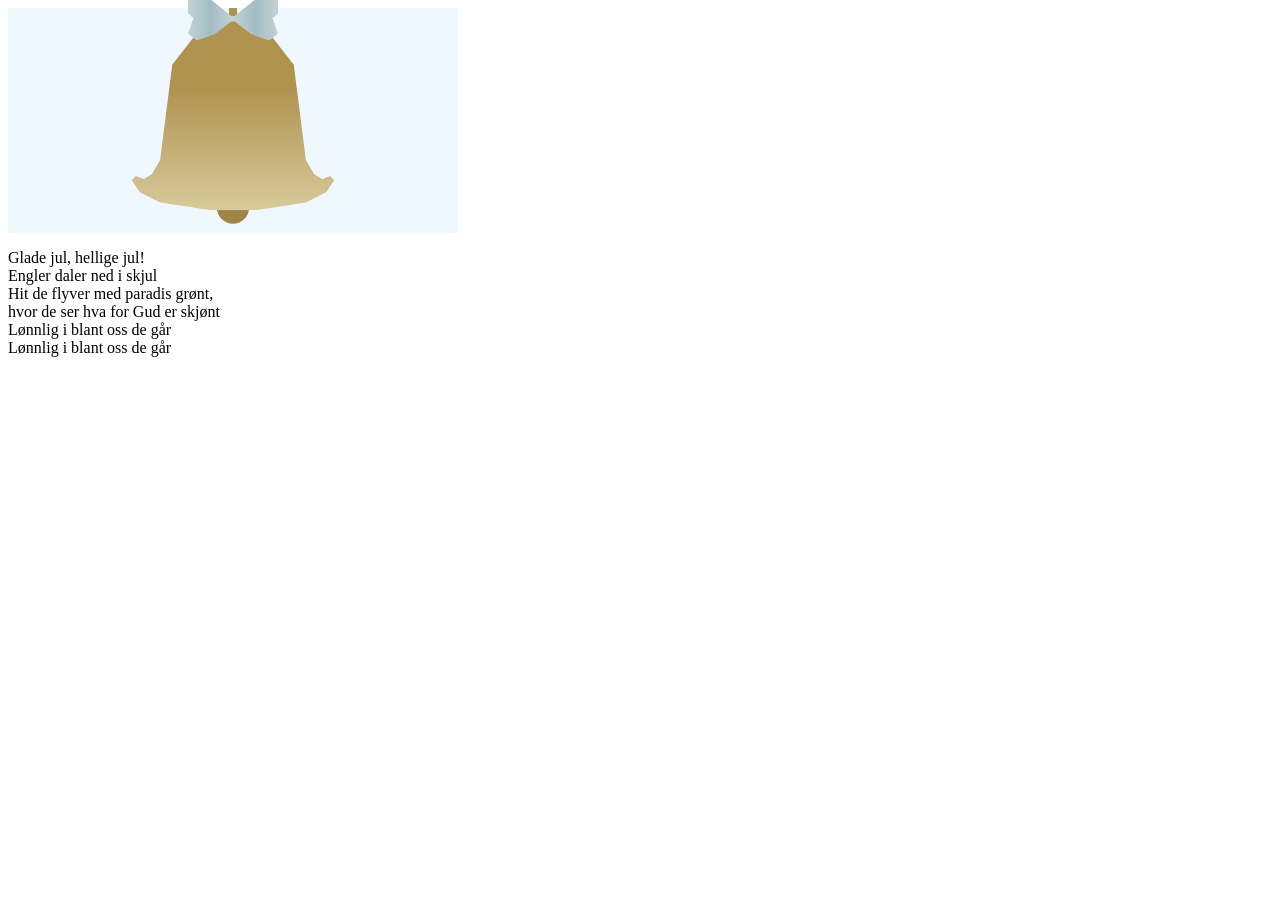
==== bjelle.html @ 36b5ad46 "Create bjelle.html" ====
<!DOCTYPE html>
<html>
<head>
<style>
:root {
  --w: 450px;
  --wW: calc(var(--w) / 2);
  --p1: 0%;
  --p2: 30%;
  --p3: 35%;
}
.contain {
  position: relative;
  background: aliceblue;
  width: var(--w);
  aspect-ratio: 2/1;
  >* {
    position: absolute;
    scale: 0.9;
    animation-timing-function: linear;
    animation-iteration-count: infinite;
    animation-duration: 2s;
  }
}
.bell {
  transform-origin: 50% 0%;
/*
  scale: 0.9;
  transform: rotate(30deg);
*/
  width: 100%;
  height: 100%;
  background: linear-gradient(hsl(42, 38%, 50%) 40%, hsl(46, 43%, 73%));
  animation-name: flippy;
  clip-path: polygon(
    45% 100%,
    32% 96%,
    27% 91%,
    25% 85%,
    26% 83%, /*ny0*/
    28% 84.5%, /*ny*/
    30% 82%,
    32% 75%,
    35% 28%,
    42% 10%,
    49% 5%,
    49% 0%,
    /* LEFT SIDE */
    /* MIDDLE */
    /* RIGHT SIDE */
    51% 0%,
    51% 5%,
    58% 10%,
    65% 28%,
    68% 75%,
    70% 82%,
    72% 84.5%, /*ny*/
    74% 83%, /*ny0*/
    75% 85%,
    73% 91%,
    68% 96%,
    55% 100%
  );
}
.knock { /*very fucky! How to fix... ergo hvorfor satt --w til 450px, den ser ikke riktig ut på noen annen størrelse*/
  width: 100%; height: 100%;
  top: 7rem;
  background: hsl(42, 38%, 45%);
  clip-path: circle(5%);
  transform-origin: 50% -60%;
  animation-name: fly;
}
.ribbon {
  animation-name: flippy-ribbon;
  transform-origin: 50% -7%;
  width: 100%; height: 100%;
  background: linear-gradient(to right, hsl(190, 20%, 80%), hsl(190, 20%, 70%), hsl(190, 20%, 80%), hsl(190, 20%, 70%), hsl(190, 20%, 80%));
  scale: 0.2;
  clip-path: polygon(
    52% 58%,
    70% 86%,
    90% 100%,
    100% 85%,
    94% 50%,
    100% 40%,
    100% 10%,
    90% 0%,
    74% 10%,
    52% 46%,
    /*middle REAL*/
    48% 46%,
    26% 10%,
    10% 0%,
    0% 10%,
    0% 40%,
    6% 50%,
    0% 85%,
    10% 100%,
    30% 86%,
    48% 58%
  );
}

@keyframes flippy {
0% { transform: rotate(30deg); }
50% { transform: rotate(-30deg); }
100% { transform: rotate(30deg); }
}
@keyframes flippy-ribbon {
0% { transform: rotate(20deg); }
50% { transform: rotate(-20deg); }
100% { transform: rotate(20deg); }
}
@keyframes fly {
0% { transform: rotate(40deg);}
50% { transform: rotate(-40deg);}
100% { transform: rotate(40deg);}
}


</style>
</head>
<body>

<div class="contain">
  <svg class="knock">
    <title>knock</title>
  </svg>
  <svg class="bell">
    <title>bjelle</title>
  </svg>
  <svg class="ribbon">
    <title>sløyfe</title>
  </svg>
</div>
<p id="sangtekst"></p>

</body>
<script>
  document.getElementById("sangtekst").innerHTML = (`
    Glade jul, hellige jul!.
    Engler daler ned i skjul.
    Hit de flyver med paradis grønt,.
    hvor de ser hva for Gud er skjønt.
    Lønnlig i blant oss de går.
    Lønnlig i blant oss de går.
  `).split(".").map(s => s + "<br>").join("");
</script>
</html>
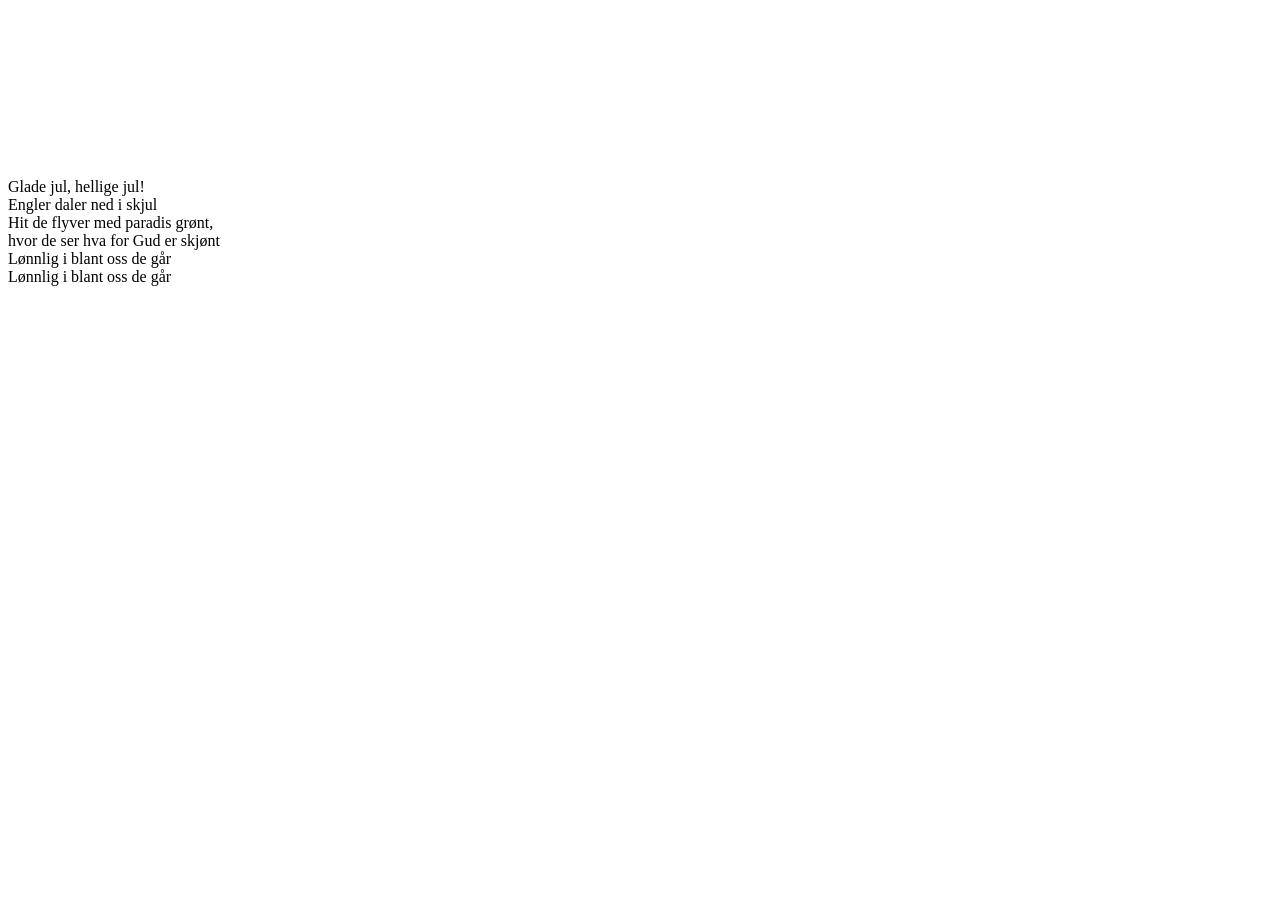
==== commit 8748ade8: "Update bjelle.html" ====
--- a/bjelle.html
+++ b/bjelle.html
@@ -1,124 +1,7 @@
 <!DOCTYPE html>
 <html>
 <head>
-<style>
-:root {
-  --w: 450px;
-  --wW: calc(var(--w) / 2);
-  --p1: 0%;
-  --p2: 30%;
-  --p3: 35%;
-}
-.contain {
-  position: relative;
-  background: aliceblue;
-  width: var(--w);
-  aspect-ratio: 2/1;
-  >* {
-    position: absolute;
-    scale: 0.9;
-    animation-timing-function: linear;
-    animation-iteration-count: infinite;
-    animation-duration: 2s;
-  }
-}
-.bell {
-  transform-origin: 50% 0%;
-/*
-  scale: 0.9;
-  transform: rotate(30deg);
-*/
-  width: 100%;
-  height: 100%;
-  background: linear-gradient(hsl(42, 38%, 50%) 40%, hsl(46, 43%, 73%));
-  animation-name: flippy;
-  clip-path: polygon(
-    45% 100%,
-    32% 96%,
-    27% 91%,
-    25% 85%,
-    26% 83%, /*ny0*/
-    28% 84.5%, /*ny*/
-    30% 82%,
-    32% 75%,
-    35% 28%,
-    42% 10%,
-    49% 5%,
-    49% 0%,
-    /* LEFT SIDE */
-    /* MIDDLE */
-    /* RIGHT SIDE */
-    51% 0%,
-    51% 5%,
-    58% 10%,
-    65% 28%,
-    68% 75%,
-    70% 82%,
-    72% 84.5%, /*ny*/
-    74% 83%, /*ny0*/
-    75% 85%,
-    73% 91%,
-    68% 96%,
-    55% 100%
-  );
-}
-.knock { /*very fucky! How to fix... ergo hvorfor satt --w til 450px, den ser ikke riktig ut på noen annen størrelse*/
-  width: 100%; height: 100%;
-  top: 7rem;
-  background: hsl(42, 38%, 45%);
-  clip-path: circle(5%);
-  transform-origin: 50% -60%;
-  animation-name: fly;
-}
-.ribbon {
-  animation-name: flippy-ribbon;
-  transform-origin: 50% -7%;
-  width: 100%; height: 100%;
-  background: linear-gradient(to right, hsl(190, 20%, 80%), hsl(190, 20%, 70%), hsl(190, 20%, 80%), hsl(190, 20%, 70%), hsl(190, 20%, 80%));
-  scale: 0.2;
-  clip-path: polygon(
-    52% 58%,
-    70% 86%,
-    90% 100%,
-    100% 85%,
-    94% 50%,
-    100% 40%,
-    100% 10%,
-    90% 0%,
-    74% 10%,
-    52% 46%,
-    /*middle REAL*/
-    48% 46%,
-    26% 10%,
-    10% 0%,
-    0% 10%,
-    0% 40%,
-    6% 50%,
-    0% 85%,
-    10% 100%,
-    30% 86%,
-    48% 58%
-  );
-}
-
-@keyframes flippy {
-0% { transform: rotate(30deg); }
-50% { transform: rotate(-30deg); }
-100% { transform: rotate(30deg); }
-}
-@keyframes flippy-ribbon {
-0% { transform: rotate(20deg); }
-50% { transform: rotate(-20deg); }
-100% { transform: rotate(20deg); }
-}
-@keyframes fly {
-0% { transform: rotate(40deg);}
-50% { transform: rotate(-40deg);}
-100% { transform: rotate(40deg);}
-}
-
-
-</style>
+  <link rel="stylesheet" href="css/bjelle.css">
 </head>
 <body>
 
